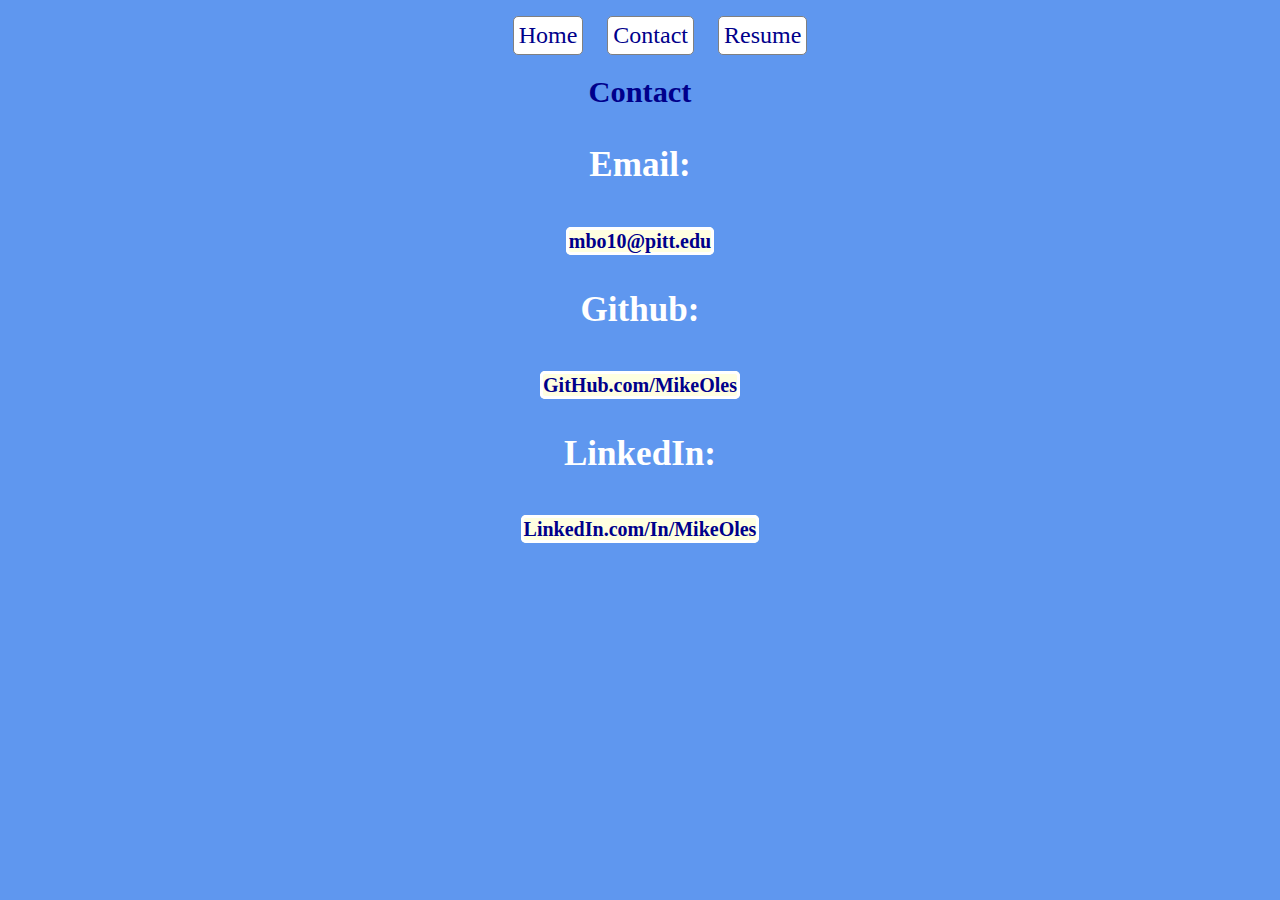
==== contact.html @ bf3e1ee2 "Check In Part 1" ====
<!DOCTYPE html>
<html lang="en">

  <head>
    <meta charset="UTF-8">
    <meta content="author: Mike Oles">
    <title>Contact</title>
    <link rel="stylesheet" href="./css/index.css" />
  </head>

  <body>
    <header>
			<nav>
				<ul>
					<li>
						<a href="index.html">Home</a>
					</li>
					<li>
						<a href="contact.html">Contact</a>
					</li>
					<li>
						<a href="resume.html">Resume</a>
					</li>
				</ul>
			</nav>
		</header>

    <section id="topSection">
      <h1 class="name">
        Contact
      </h1>
    </section>

    <section id="contactSection">
      <h3 class="contactInfo">
        Email:
      </h3>
      <p class="contactInfo">
        <a href="mailto:mbo10@pitt,edu?Subject=Website%20Contact" target="_top">mbo10@pitt.edu</a>
      </p>
      <h3 class="contactInfo">
        Github:
      </h3>
      <p class="contactInfo">
        <a href="https://github.com/mikeoles" target="_top">GitHub.com/MikeOles</a>
      </p>
      <h3 class="contactInfo">
        LinkedIn:
      </h3>
      <p class="contactInfo">
        <a href="https://linkedin.com/in/mikeoles" target="_top">LinkedIn.com/In/MikeOles</a>
      </p>
    </section>

    <script src="https://ajax.googleapis.com/ajax/libs/jquery/3.1.1/jquery.min.js"></script>
    <script src="js/script.js"></script>
  </body>

</html>
---- css/index.css ----
body, html {
  font-family: 'century gothic';
  font-size: 62.5%%;
	color: blue;
  background-color: #5f97ef;
}

body{
  margin:0;
  padding:0;
}

html{
	font-family: "Trebuchet MS"
}

#infoSection{
  background-color: #ede634;
  text-align: center;
  padding: 40px;
  margin-bottom: -30px;
  display: block;
  padding-bottom: 60px;
}

#logo{
  height: 50px;
}

#resumeDocument a{
  margin-left: 39%;
  margin-top: 250px;
  display: inline-block;
  font-size: 40px;
  font-weight: bold;
  color: white;
  text-decoration: none;
  border-radius: 5px;
  border: 3px solid white;
}

#contactSection a{
  font-size: 20px;
  text-decoration: none;
  border-radius: 5px;
  border: 3px solid white;
  color: darkblue;
  background-color: lightyellow;
}

#contactSection{
  font-size: 30px;
  font-weight: bold;
  color: white;
  text-decoration: none;
}

#languagues{
  display: block;
  background-color: white;
  margin-top: 0px;
  padding-top:25px;
  padding-bottom: 50px;
}

#languagues h2{
  text-align: center;
}

.name{
	text-align: center;
	color:darkblue;
	font-size: 1.9rem;
	font-weight: bold;
}

.contactInfo{
  text-align: center;
}

nav{
  text-align: center;
}

nav ul{
	list-style: none;
}

nav ul li{
	display: inline-block;
	margin-right: 20px;
  background-color: white;
  padding: 5px;
  border-radius: 5px;
  border: 1px solid grey;
}

nav ul li:last-child{
	margin-right: 0;
}

nav ul li > a {
	color: darkblue;
	font-size: 1.5rem;
	text-decoration: none;
}
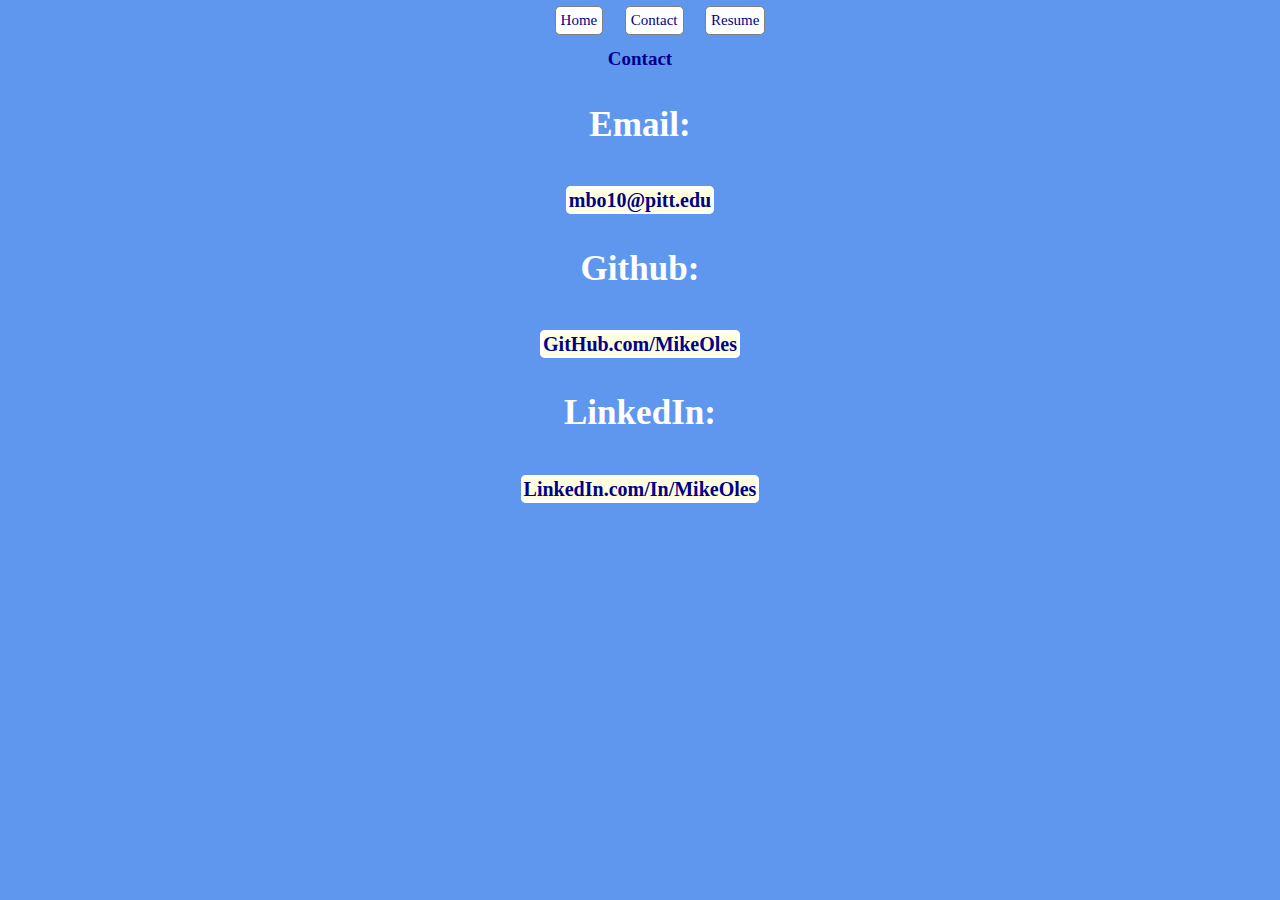
==== commit ca439b01: "Format HTML" ====
--- a/contact.html
+++ b/contact.html
@@ -10,20 +10,20 @@
 
   <body>
     <header>
-			<nav>
-				<ul>
-					<li>
-						<a href="index.html">Home</a>
-					</li>
-					<li>
-						<a href="contact.html">Contact</a>
-					</li>
-					<li>
-						<a href="resume.html">Resume</a>
-					</li>
-				</ul>
-			</nav>
-		</header>
+      <nav>
+        <ul>
+          <li>
+            <a href="index.html">Home</a>
+          </li>
+          <li>
+            <a href="contact.html">Contact</a>
+          </li>
+          <li>
+            <a href="resume.html">Resume</a>
+          </li>
+        </ul>
+      </nav>
+    </header>
 
     <section id="topSection">
       <h1 class="name">
--- a/css/index.css
+++ b/css/index.css
@@ -1,7 +1,7 @@
 body, html {
   font-family: 'century gothic';
-  font-size: 62.5%%;
-	color: blue;
+  font-size: 62.5%;
+  color: blue;
   background-color: #5f97ef;
 }
 
@@ -11,7 +11,7 @@
 }
 
 html{
-	font-family: "Trebuchet MS"
+  font-family: "Trebuchet MS"
 }
 
 #infoSection{
@@ -59,7 +59,7 @@
   display: block;
   background-color: white;
   margin-top: 0px;
-  padding-top:25px;
+  padding-top: 25px;
   padding-bottom: 50px;
 }
 
@@ -68,10 +68,10 @@
 }
 
 .name{
-	text-align: center;
-	color:darkblue;
-	font-size: 1.9rem;
-	font-weight: bold;
+  text-align: center;
+  color: darkblue;
+  font-size: 1.9rem;
+  font-weight: bold;
 }
 
 .contactInfo{
@@ -83,12 +83,12 @@
 }
 
 nav ul{
-	list-style: none;
+  list-style: none;
 }
 
 nav ul li{
-	display: inline-block;
-	margin-right: 20px;
+  display: inline-block;
+  margin-right: 20px;
   background-color: white;
   padding: 5px;
   border-radius: 5px;
@@ -96,11 +96,11 @@
 }
 
 nav ul li:last-child{
-	margin-right: 0;
+  margin-right: 0;
 }
 
 nav ul li > a {
-	color: darkblue;
-	font-size: 1.5rem;
-	text-decoration: none;
+  color: darkblue;
+  font-size: 1.5rem;
+  text-decoration: none;
 }
